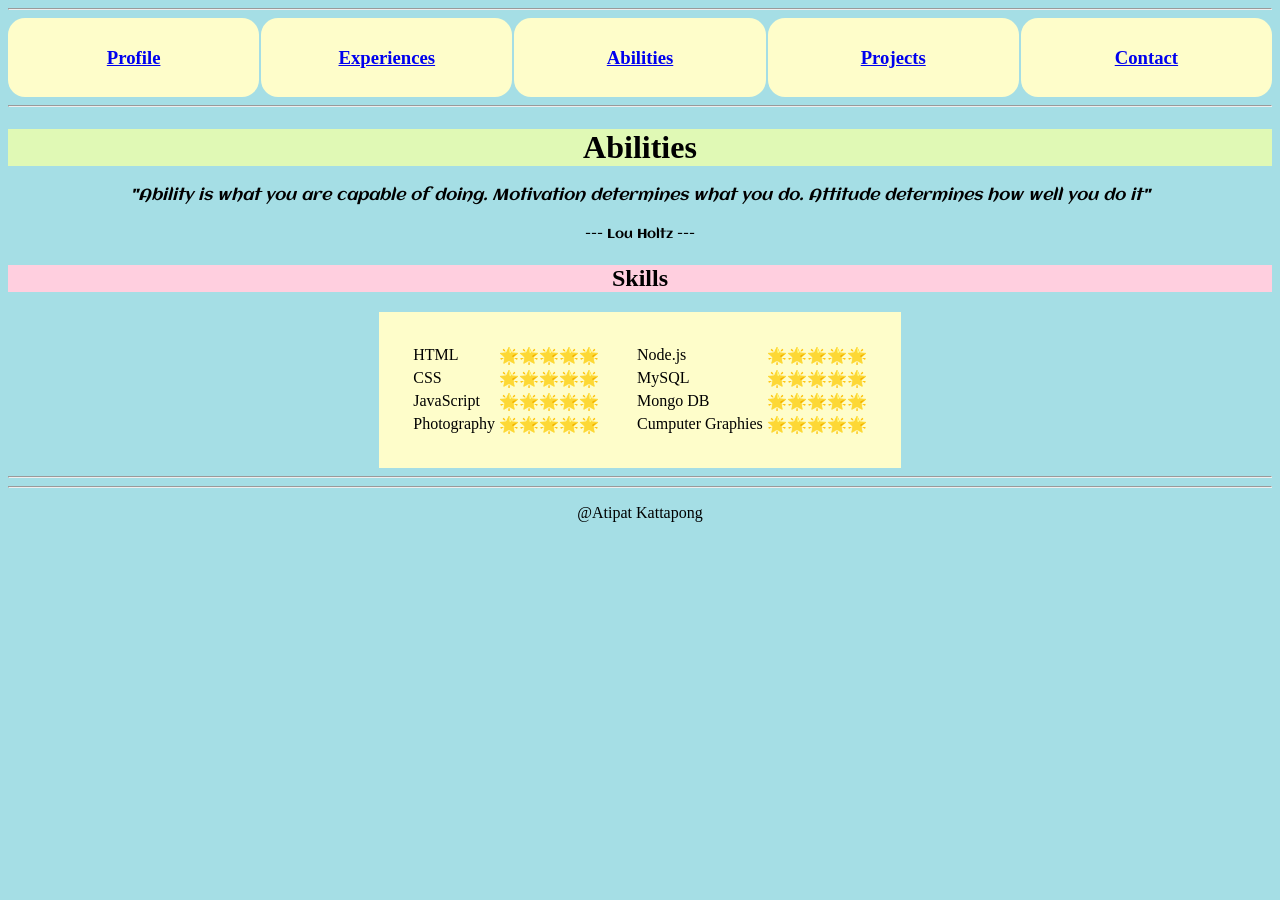
==== abilities.html @ a6ff5154 "Add files via upload" ====
<!DOCTYPE html>
<html>
<head>
    <meta charset="UTF-8">
    <title>Atipat Kattapong</title>
    <!-- Reference: Google Font -->
    <link href='https://fonts.googleapis.com/css?family=Aclonica'rel='stylesheet'> 
 
    <!--External CSS => 3rd Priority-->
    <link rel="stylesheet" href="css/abilities.css">
</head>
 
<body>
    <!-- Menu -->
    <hr>
    <table class="table-menu">
        <tr>
            <div class="flexbox">
                <div class="item">
                    <div class="content">
                      <h3><a href="index.html">Profile</a></h3>
                    </div>
                  </div>
                <div class="item">
                  <div class="content">
                    <h3><a href="experiences.html">Experiences</a></h3>
                  </div>
                </div>
                <div class="item">
                  <div class="content">
                    <h3><a href="abilities.html">Abilities</a></h3>
                  </div>
                </div>
                <div class="item">
                  <div class="content">
                    <h3><a href="projects.html">Projects</a></h3>
                  </div>
                </div>
                <div class="item">
                  <div class="content">
                    <h3><a href="contact.html">Contact</a></h3>
                  </div>
                </div>
              </div>
        </tr>
    </table> 
    <hr> 
    <h1>Abilities</h1> 
    <h4><i>
        "Ability is what you are capable of doing. Motivation determines what you do. 
        Attitude determines how well you do it"</i></h4>
    <h5>
            --- Lou Holtz ---</h5>
    <h2>Skills</h2> 
    <table class=table-skills cellspacing="30">
        <tr>
            <td>
                <table>
                    <tr>
                        <td>HTML</td>
                        <!--Emoji Windows: WIN+. or WIN+; | MAC: ^+Command+space-->
                        <td>🌟🌟🌟🌟🌟</td>
                    </tr>
                    <tr>
                        <td>CSS</td>
                        <td>🌟🌟🌟🌟🌟</td>
                    </tr>
                    <tr>
                        <td>JavaScript</td>
                        <td>🌟🌟🌟🌟🌟</td>
                    </tr>
                    <tr>
                        <td>Photography</td>
                        <td>🌟🌟🌟🌟🌟</td>
                    </tr>
                </table>
            </td>
            <td>
                <table>
                    <tr>
                        <td>Node.js</td>
                        <td>🌟🌟🌟🌟🌟</td>
                    </tr>
                    <tr>
                        <td>MySQL</td>
                        <td>🌟🌟🌟🌟🌟</td>
                    </tr>
                    <tr>
                        <td>Mongo DB</td>
                        <td>🌟🌟🌟🌟🌟</td>
                    </tr>
                    <tr>
                        <td>Cumputer Graphies</td>
                        <td>🌟🌟🌟🌟🌟</td>
                    </tr>
                </table>
            </td>
        </tr>
    </table> 
    <hr>
    </table>
    <hr>
    <p class="p-Footer">@Atipat Kattapong</p>
</body>
</html>
---- css/abilities.css ----
/* CSS files --> abilities.html */
body{
    background-color: #A5DEE5;
    background-image: url('https://ae01.alicdn.com/kf/HTB1xHOxLFXXXXXZXVXXq6xXFXXXX/HD-WALL-ART.jpg');
    background-position: center;
    background-size: cover;
    background-repeat: no-repeat;
}
.table-menu{
    width:100%; 
    text-align: center;
    background-color: #FEFDCA;
} 
h1{
    text-align: center; 
    font-family: cursive;
    background-color: #E0F9B5;
} 
h4{
    text-align: center; 
    font-family: Aclonica; 
    font-weight: normal;
}
h5{ 
    text-align: center; 
    font-family: Aclonica; 
    font-weight: normal;
}
h2{ 
    text-align: center;
    background-color: #FFCFDF;
} 
.table-skills{
    margin-left: auto; 
    margin-right: auto; 
    background-color: #FEFDCA;
}
.p-Footer{
    text-align: center;
}
.flexbox {
    display: flex;
    flex-direction: row;
    flex-wrap: nowrap;
    justify-content: center;
    align-items: center;
    box-sizing: border-box;
    margin: 0px -1px;
  }
  
  .item {
    box-sizing: border-box;
    width: 25%;
    margin-bottom: 0px;
    padding: 0px 1px;
  }
  
  .content {
    color: #242424;
    background-color: #FEFDCA;
    font-weight: 600;
    text-align: center;
    box-sizing: border-box;
    height: 100%;
    padding: 10px;
  }
  div {border-radius: 17px;}
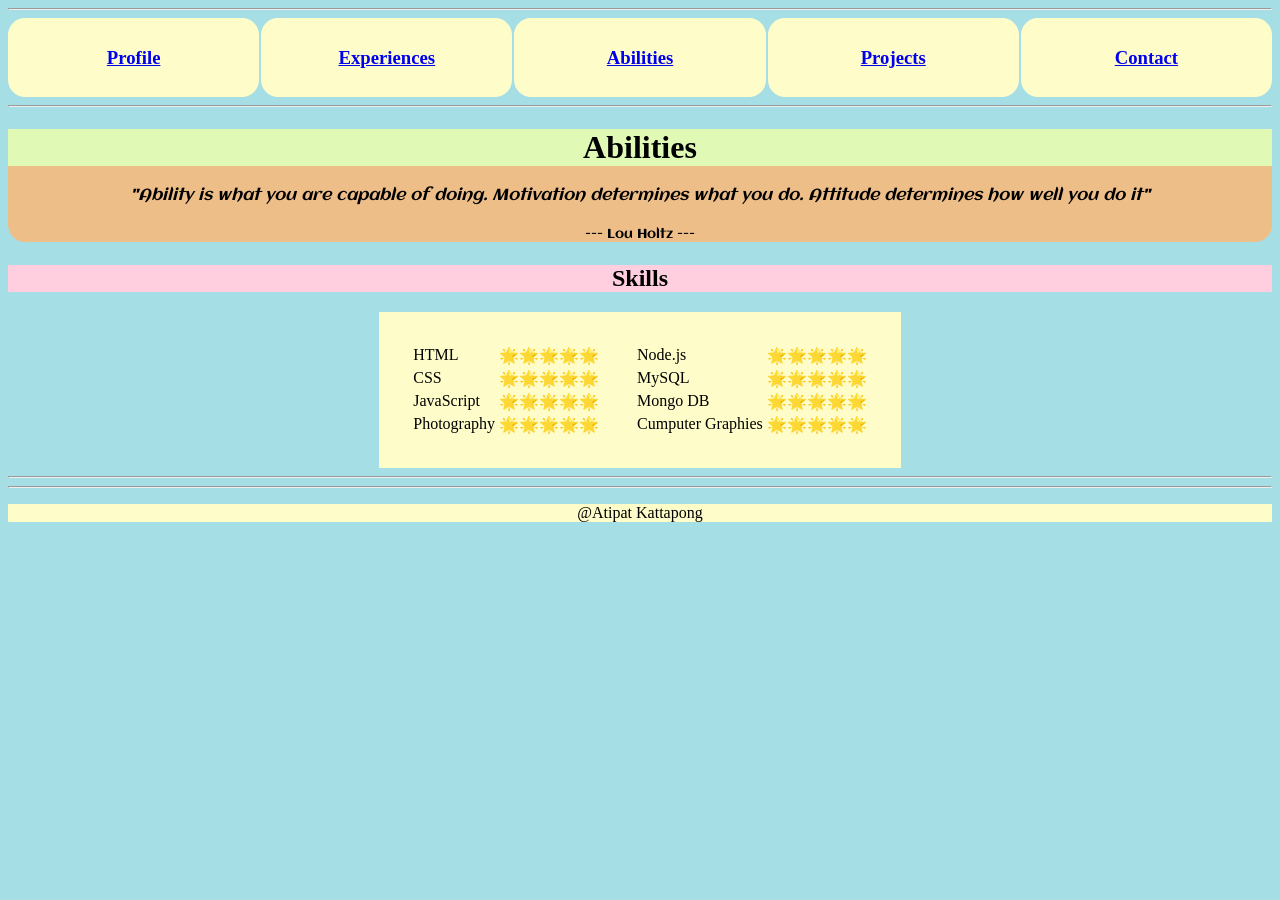
==== commit add6d51f: "Add files via upload" ====
--- a/abilities.html
+++ b/abilities.html
@@ -44,14 +44,15 @@
               </div>
         </tr>
     </table> 
-    <hr> 
+    <hr>
+    <div class="table-content">
     <h1>Abilities</h1> 
     <h4><i>
         "Ability is what you are capable of doing. Motivation determines what you do. 
         Attitude determines how well you do it"</i></h4>
-    <h5>
-            --- Lou Holtz ---</h5>
-    <h2>Skills</h2> 
+    <h5>--- Lou Holtz ---</h5>
+    </div>
+    <h2 class="b">Skills</h2> 
     <table class=table-skills cellspacing="30">
         <tr>
             <td>
--- a/css/abilities.css
+++ b/css/abilities.css
@@ -37,6 +37,7 @@
 }
 .p-Footer{
     text-align: center;
+    background-color: #FEFDCA;
 }
 .flexbox {
     display: flex;
@@ -64,4 +65,8 @@
     height: 100%;
     padding: 10px;
   }
-  div {border-radius: 17px;}+  div {border-radius: 17px;
+}
+.table-content{
+    background-color: rgb(238, 190, 136);
+}
